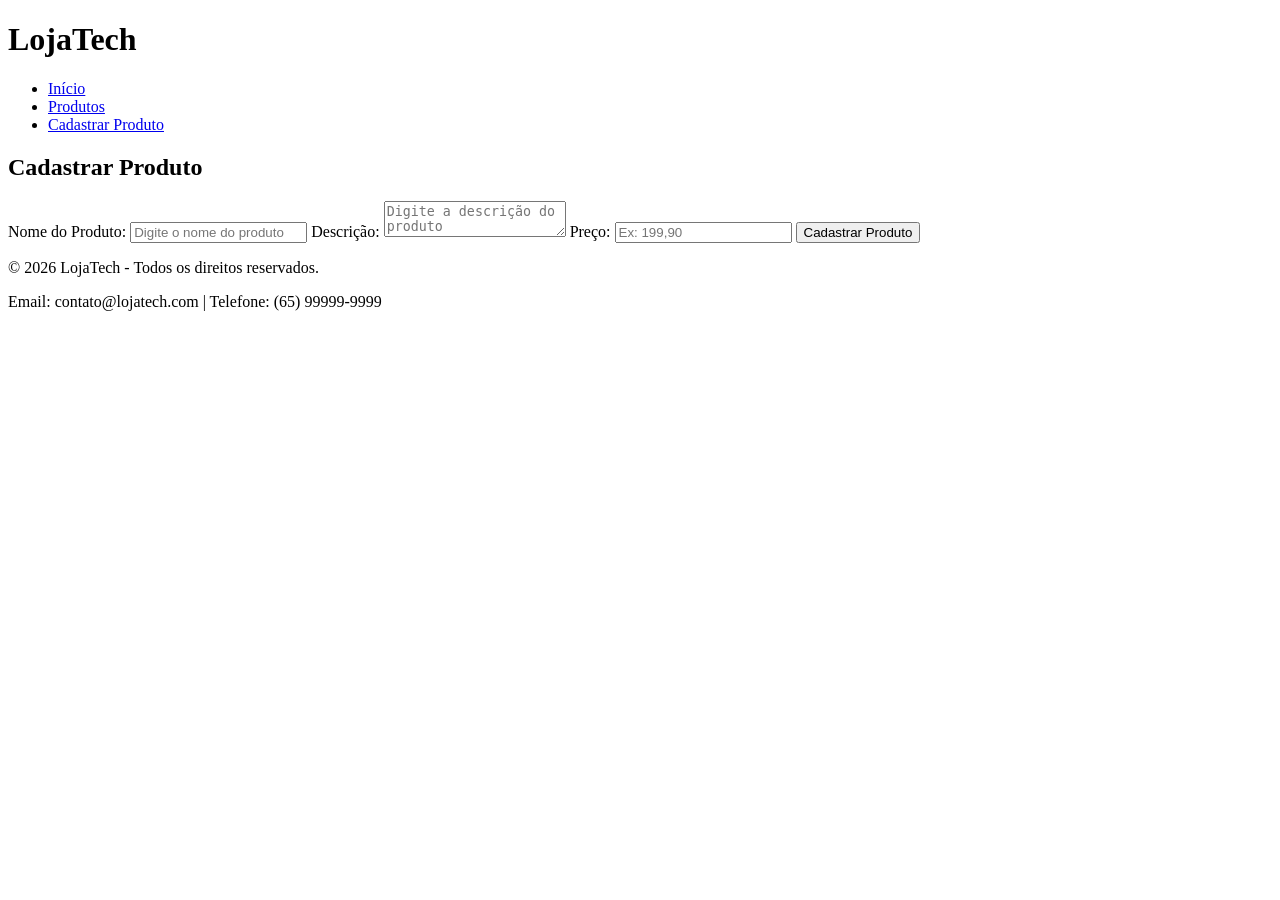
==== cadastro-produto.html @ 7c8018cf "commit" ====
<!DOCTYPE html>
<html lang="pt-BR">
<head>
  <meta charset="UTF-8">
  <meta name="viewport" content="width=device-width, initial-scale=1.0">
  <title>LojaTech - Cadastro de Produto</title>
  <link rel="stylesheet" href="style.css">
</head>

<body>

  <header class="header">
    <div class="container header-content">
      <h1 class="logo">Loja<span>Tech</span></h1>

      <nav aria-label="Menu principal">
        <ul class="menu">
          <li><a href="index.html">Início</a></li>
          <li><a href="produtos.html">Produtos</a></li>
          <li><a class="active" href="cadastro-produto.html">Cadastrar Produto</a></li>
        </ul>
      </nav>
    </div>
  </header>

  <main>

    <section class="form-section" aria-label="Cadastro de produto">
      <div class="container">
        <h2 class="section-title">Cadastrar Produto</h2>

        <form class="form-box">
          <label for="nome-produto">Nome do Produto:</label>
          <input type="text" id="nome-produto" name="nome-produto" placeholder="Digite o nome do produto" required>

          <label for="descricao">Descrição:</label>
          <textarea id="descricao" name="descricao" placeholder="Digite a descrição do produto" required></textarea>

          <label for="preco">Preço:</label>
          <input type="text" id="preco" name="preco" placeholder="Ex: 199,90" required>

          <button class="btn-primary" type="submit">Cadastrar Produto</button>
        </form>
      </div>
    </section>

  </main>

  <footer class="footer">
    <div class="container footer-content">
      <p>© 2026 LojaTech - Todos os direitos reservados.</p>
      <p>Email: contato@lojatech.com | Telefone: (65) 99999-9999</p>
    </div>
  </footer>

</body>
</html>
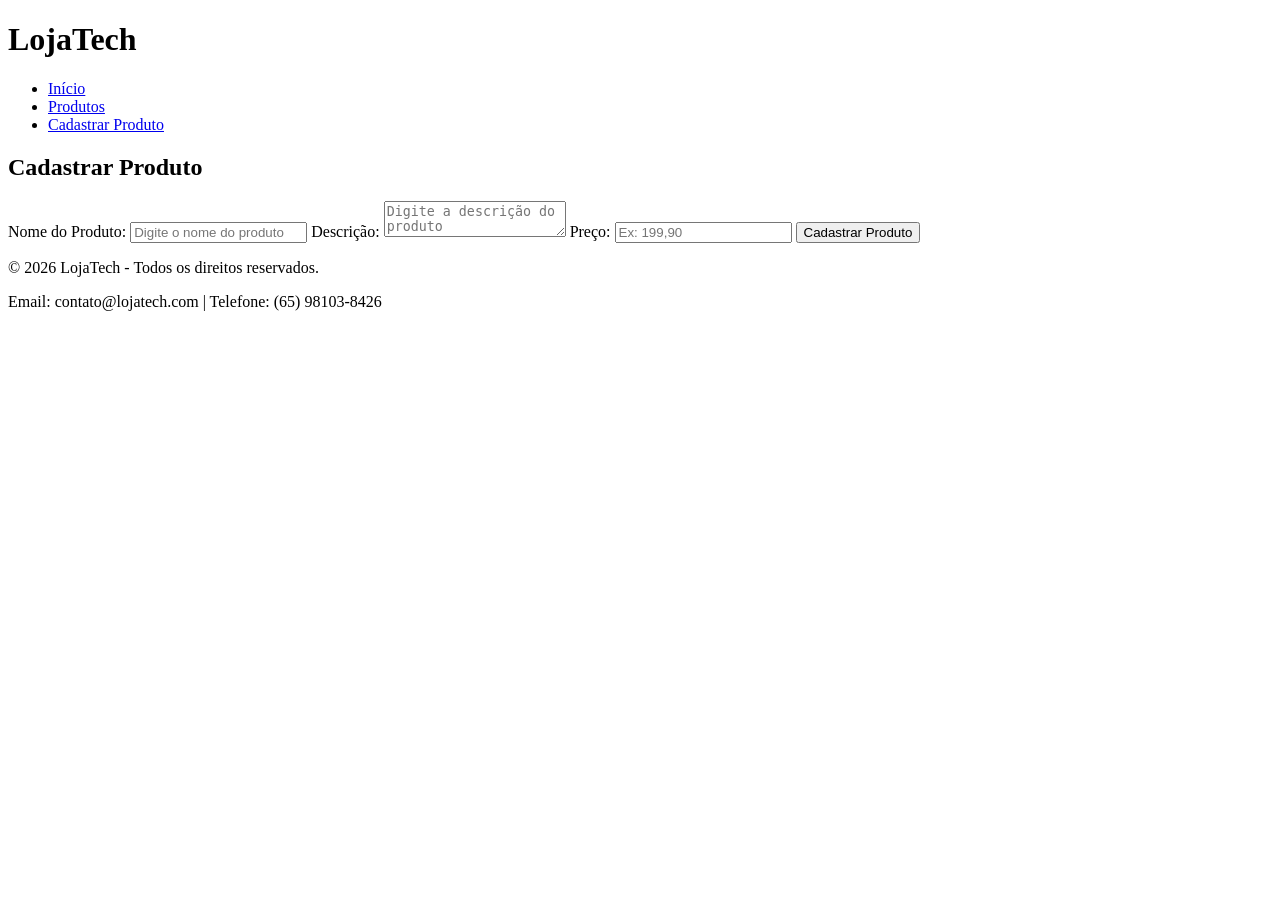
==== commit 0de4d574: "commit" ====
--- a/cadastro-produto.html
+++ b/cadastro-produto.html
@@ -49,7 +49,7 @@
   <footer class="footer">
     <div class="container footer-content">
       <p>© 2026 LojaTech - Todos os direitos reservados.</p>
-      <p>Email: contato@lojatech.com | Telefone: (65) 99999-9999</p>
+      <p>Email: contato@lojatech.com | Telefone: (65) 98103-8426</p>
     </div>
   </footer>
 
